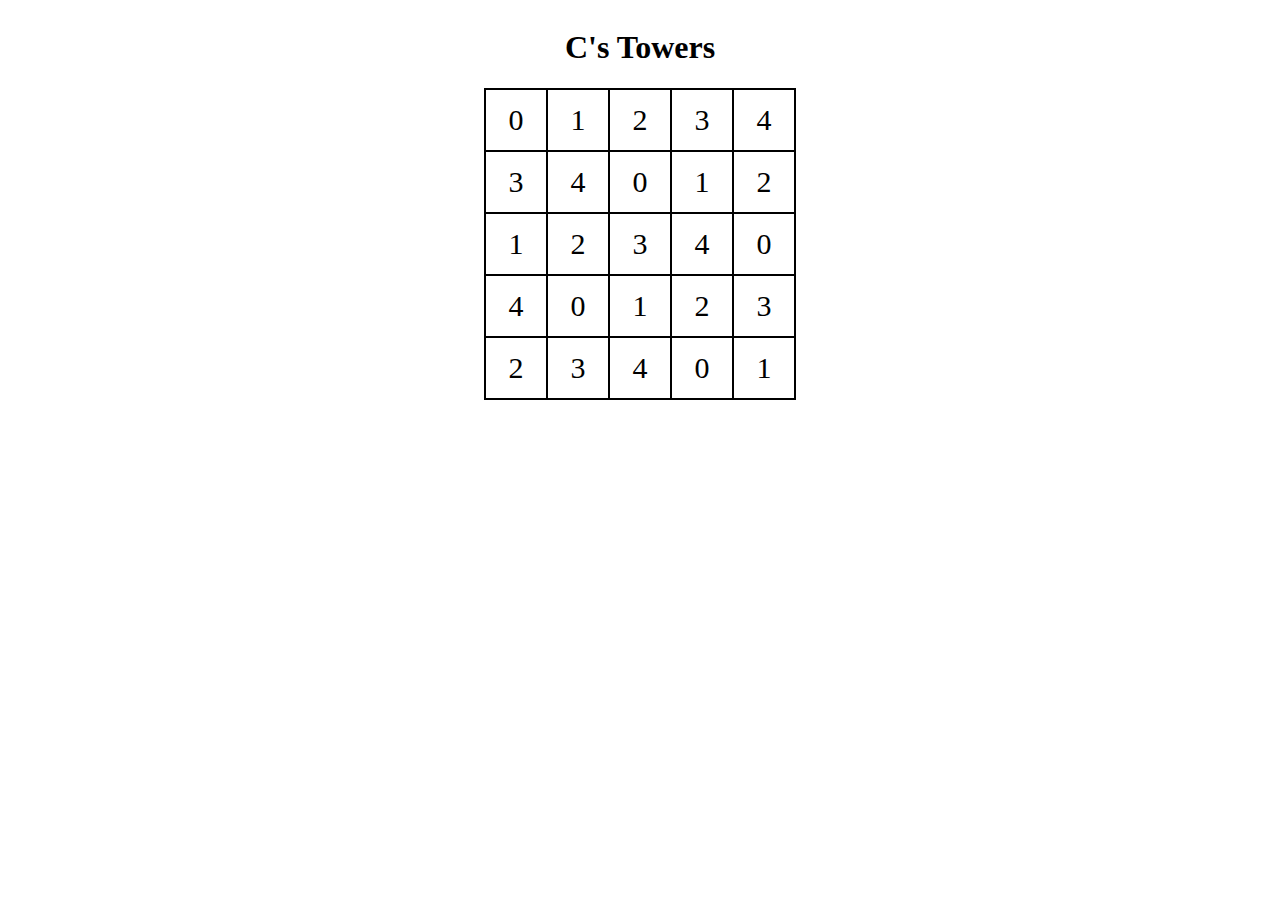
==== Towers/index.html @ 6e1dd95e "first commit" ====
<!DOCTYPE html>
<html>
<head>
  <title>C's Towers</title>

  <style type="text/css">
    div {
      display: flex;
      flex-direction: column;
      align-items: center;
    }
    table {
      border-color: black;
      border-style: solid;
      border-width: 1px;
      margin:       0px;
      padding:      0px;
      border-spacing: 0px;
    }
    tr, td {
      margin:       0px;
      padding:      0px;
    }
    td {
      font-size: 30px;
      text-align:     center;
      width:        2em;
      height:       2em;
      border-color: black;
      border-style: solid;
      border-width: 1px;
    }
  </style>

  <script>
    "use strict";

    window.onload = (event) => {
      let t = makeLatinSquare(5);

      if (!isLatinSquare(t)) {
        alert("is not a latin square")
      }

      generateTable(t);

      console.log("loaded just fine");
    }


    function makeLatinSquare(n) {
      let t = [];

      for (let i = 0; i < n; i++) {
        let r = [];

        for (let j = 0; j < n; j++) {
          r[j] = (3*i+j)%n;
        }

        t[i] = r;
      }

      return t;
    }


    function isLatinSquare(t) {
      let n = t.length;
      // make sure it's a square with latin rows
      for (let i = 0; i < n; i++) {
        let r = t[i];
        if (n != r.length || !isLatinArray(r, n)) {
           return false;
        }
      }
      // make sure the columns are latin
      for (let j = 0; j < n; j++) {
        // check column j
        let c = [];
        for (let i = 0; i < n; i++) {
          c[i] = t[i][j];
        }
        if (!isLatinArray(c, n)) {
          return false;
        }
      }

      return true;
    }

    function isLatinArray(a, n) {
      let found = [];
      for (let j = 0; j < n; j++) {
        let v = a[j]
        if (v < 0 || n <= v || found[v]) {
          return false;
        }
        found[v] = true;
      }
      return true;
    }



    function generateTable(t) {
      // get the reference for the table
      let tbl = document.getElementById("aTable");

      // creates a <tbody> element
      let tblBody = document.createElement("tbody");

      // creating all cells
      for (let i = 0; i < t.length; i++) {
        // creates a table row
        let row = document.createElement("tr");
        let r = t[i];

        for (let j = 0; j < r.length; j++) {
          // Create a <td> element and a text node, make the text
          // node the contents of the <td>, and put the <td> at
          // the end of the table row
          let cell = document.createElement("td");
          let cellText = document.createTextNode(r[j]);
          cell.appendChild(cellText);
          row.appendChild(cell);
        }

        // add the row to the end of the table body
        tblBody.appendChild(row);
      }

      // put the <tbody> in the <table>
      tbl.appendChild(tblBody);
    }
  </script>
</head>
<body>
  <div>
    <h1>C's Towers</h1>
    <table id="aTable"></table>
  </div>
</body>
</html>
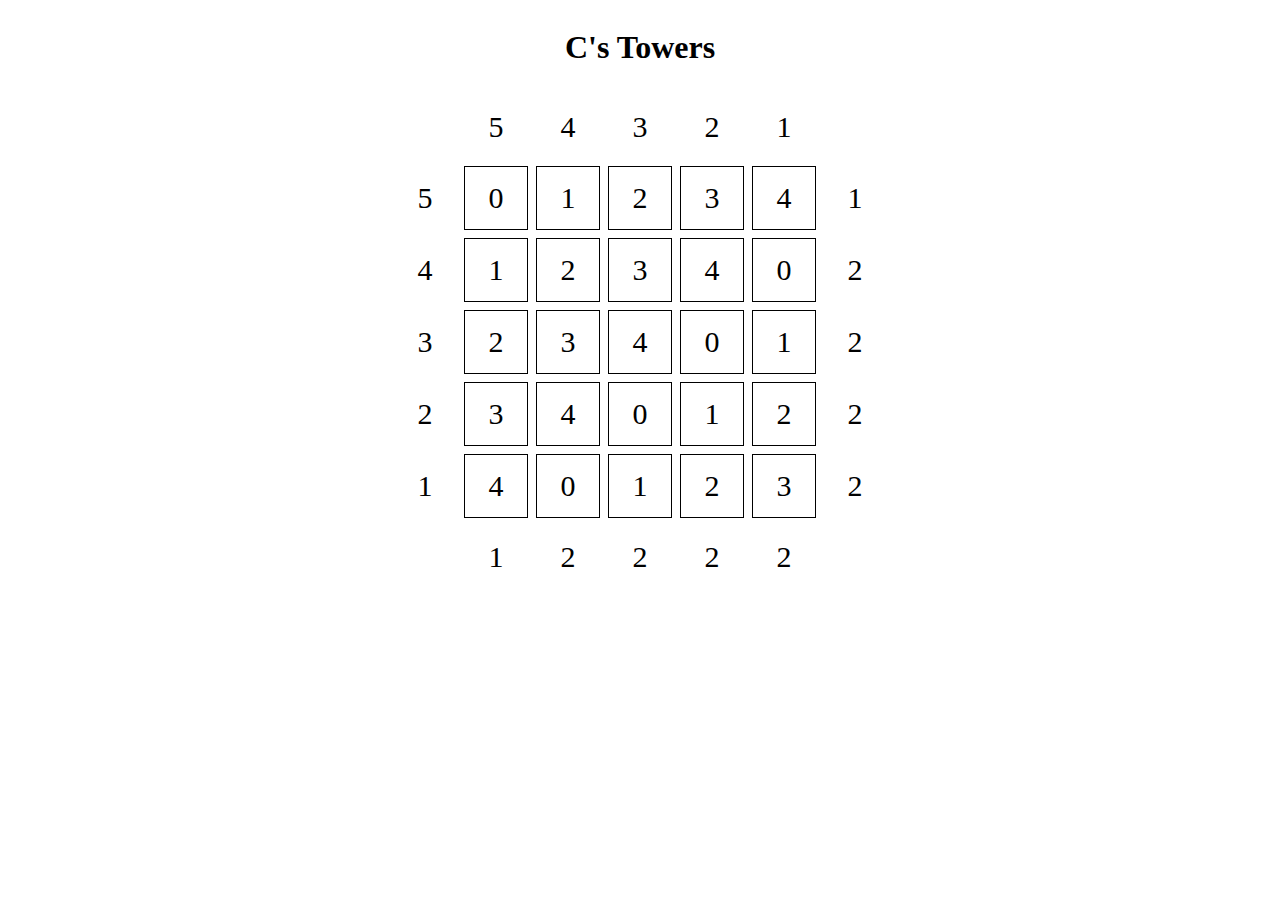
==== commit 24484a93: "[PastaCommander] added hints on all 4 sides" ====
--- a/Towers/index.html
+++ b/Towers/index.html
@@ -2,143 +2,41 @@
 <html>
 <head>
   <title>C's Towers</title>
-
+  <script src="https://ajax.googleapis.com/ajax/libs/jquery/3.5.1/jquery.min.js"></script>
+  <script src="towers.js"></script>
   <style type="text/css">
     div {
-      display: flex;
+      display:        flex;
       flex-direction: column;
-      align-items: center;
+      align-items:    center;
     }
     table {
-      border-color: black;
-      border-style: solid;
-      border-width: 1px;
-      margin:       0px;
-      padding:      0px;
-      border-spacing: 0px;
+      border-width:   0px;
+      border-spacing: 0.5em;
     }
-    tr, td {
-      margin:       0px;
-      padding:      0px;
+    table, tr {
+      margin:  0px;
+      padding: 0px;
     }
     td {
-      font-size: 30px;
-      text-align:     center;
+      font-size:    30px;
+      text-align:   center;
       width:        2em;
       height:       2em;
+    }
+    .tower {
       border-color: black;
       border-style: solid;
       border-width: 1px;
     }
+    .hint {
+      border-width: 0px;
+    }
   </style>
-
-  <script>
-    "use strict";
-
-    window.onload = (event) => {
-      let t = makeLatinSquare(5);
-
-      if (!isLatinSquare(t)) {
-        alert("is not a latin square")
-      }
-
-      generateTable(t);
-
-      console.log("loaded just fine");
-    }
-
-
-    function makeLatinSquare(n) {
-      let t = [];
-
-      for (let i = 0; i < n; i++) {
-        let r = [];
-
-        for (let j = 0; j < n; j++) {
-          r[j] = (3*i+j)%n;
-        }
-
-        t[i] = r;
-      }
-
-      return t;
-    }
-
-
-    function isLatinSquare(t) {
-      let n = t.length;
-      // make sure it's a square with latin rows
-      for (let i = 0; i < n; i++) {
-        let r = t[i];
-        if (n != r.length || !isLatinArray(r, n)) {
-           return false;
-        }
-      }
-      // make sure the columns are latin
-      for (let j = 0; j < n; j++) {
-        // check column j
-        let c = [];
-        for (let i = 0; i < n; i++) {
-          c[i] = t[i][j];
-        }
-        if (!isLatinArray(c, n)) {
-          return false;
-        }
-      }
-
-      return true;
-    }
-
-    function isLatinArray(a, n) {
-      let found = [];
-      for (let j = 0; j < n; j++) {
-        let v = a[j]
-        if (v < 0 || n <= v || found[v]) {
-          return false;
-        }
-        found[v] = true;
-      }
-      return true;
-    }
-
-
-
-    function generateTable(t) {
-      // get the reference for the table
-      let tbl = document.getElementById("aTable");
-
-      // creates a <tbody> element
-      let tblBody = document.createElement("tbody");
-
-      // creating all cells
-      for (let i = 0; i < t.length; i++) {
-        // creates a table row
-        let row = document.createElement("tr");
-        let r = t[i];
-
-        for (let j = 0; j < r.length; j++) {
-          // Create a <td> element and a text node, make the text
-          // node the contents of the <td>, and put the <td> at
-          // the end of the table row
-          let cell = document.createElement("td");
-          let cellText = document.createTextNode(r[j]);
-          cell.appendChild(cellText);
-          row.appendChild(cell);
-        }
-
-        // add the row to the end of the table body
-        tblBody.appendChild(row);
-      }
-
-      // put the <tbody> in the <table>
-      tbl.appendChild(tblBody);
-    }
-  </script>
 </head>
 <body>
-  <div>
+  <div id="main">
     <h1>C's Towers</h1>
-    <table id="aTable"></table>
   </div>
 </body>
 </html>
